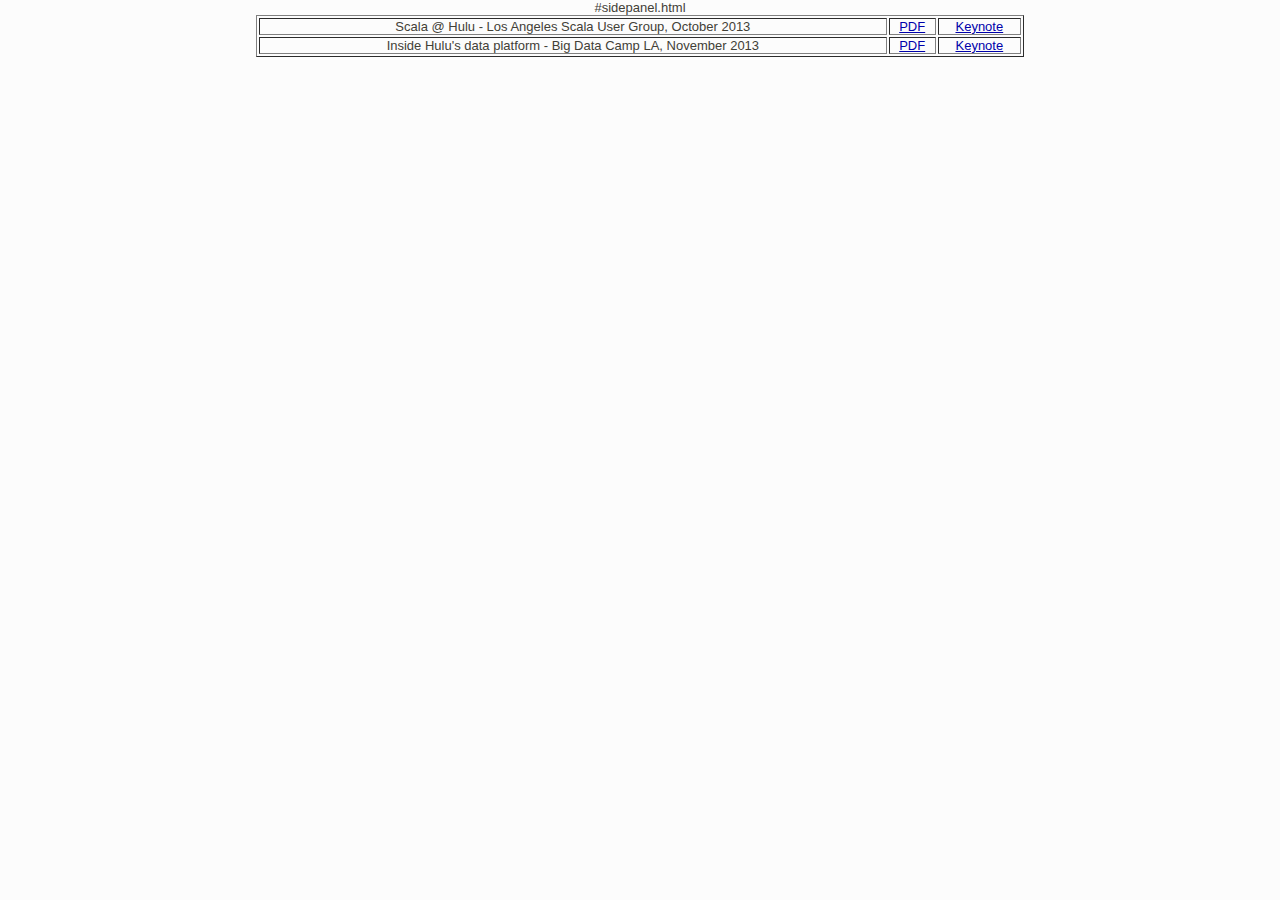
==== presentations.html @ e6f073c1 "Added presentations" ====
<!DOCTYPE html>
<head>
<link rel="stylesheet" type="text/css" href="homepage.css">
</head>
<body>
  #sidepanel.html
  <div id="maincontent" style="width:60%;margin:0px auto">
    <table style="width:100%" border="1">
      <tr>
	<td>Scala @ Hulu - Los Angeles Scala User Group, October 2013</td>
        <td><a href="presentations/ScalaAtHulu.pdf">PDF</a></td>
	<td><a href="presentations/ScalaAtHulu.key">Keynote</a></td>
      </tr>
      <tr>
	<td>Inside Hulu's data platform - Big Data Camp LA, November 2013</td>
	<td><a href="presentations/HulusMetricsPlatform_BDCLA2013.pdf">PDF</a></td>
	<td><a href="presentations/HulusMetricsPlatform_BDCLA2013.key">Keynote</a></td>
      </tr>
      </table>
  </div>

</body>
</html>
---- homepage.css ----
/*****************************************************************************/
/*
/* Common
/*
/*****************************************************************************/

/* Global Reset */

* {
  margin: 0;
  padding: 0;
}

html, body {
  height: 100%;
}

body {
  background:#fcfcfc;
  font-family: 'pt sans',arial,helvetica,sans-serif !important;
  text-align: center;
  color: #424037;
  font-size: 13px;
}

h1, h2, h3, h4, h5, h6 {
  font-size: 100%;
}

h1 {
  margin-bottom: 1em;
}

h1 {
  font-size: 22px;

}

h2 {
  font-size: 15px;
}

p {
  margin: 1em 0;
}

a {
  color: #00a;
}

#post a {
  text-decoration: none;
  color:  #BC7134;
}

.dsq-comment-header a{
  color: #666;
}

#dsq-global-toolbar, #dsq-footer, .dsq-trackback-url, .dsq-brlink, #dsq-account-dropdown{
  display: none;
}


a:hover {
  color: black;
}

/*
a:visited {
  color: #a0a;
}
*/

table {
  font-size: inherit;
  font: 100%;
}

/*****************************************************************************/
/*
/* Home
/*
/*****************************************************************************/

ul.posts {
  list-style-type: none;
  margin-bottom: 2em;
}

  ul.posts li {
    line-height: 1.75em;
  }

  ul.posts span {
    color: #aaa;
    font-family: Monaco, "Courier New", monospace;
    font-size: 80%;
  }

/*****************************************************************************/
/*
/* Site
/*
/*****************************************************************************/

.site {
  font-size: 110%;
  text-align: justify;
  /*width: 45em;*/
  width: 90%;
  max-width: 800px;
  margin: 3em auto 2em auto;
  line-height: 1.5em;
}

.title {
  color: #a00;
  font-weight: bold;
  margin-bottom: 2em;

}

  .site .title a {
    color: #a00;
    text-decoration: none;
    color: #999;
    font-size: 2em;
    
  }

  .site .title .description{
    color: #999;
    font-size: 16px;
  }

  .site .title a:hover {
    color: black;
  }

  .site .title a.extra {
    color: #aaa;
    text-decoration: none;
    margin-left: 1em;
  }

  .site .title a.extra:hover {
    color: black;
  }

  .site .meta {
    color: #aaa;
  }

  .site .footer {
    font-size: 80%;
    color: #666;
    border-top: 4px solid #eee;
    margin-top: 2em;
    overflow: hidden;
  }

    .site .footer .contact {
      float: left;
      margin-right: 3em;
    }

      .site .footer .contact a {
        color: #8085C1;
      }

    .site .footer .rss {
      margin-top: 1.1em;
      margin-right: -.2em;
      float: right;
    }

      .site .footer .rss img {
        border: 0;
      }

/*****************************************************************************/
/*
/* Posts
/*
/*****************************************************************************/

#post {

}

  /* standard */

  #post pre {
    border: 1px solid #ddd;
    background-color: #eef;
    padding: 0 .4em;
  }

  #post ul,
  #post ol {
    margin-left: 1.35em;
  }

  #post code {
    border: 1px solid #ddd;
    background-color: #eef;
    font-size: 85%;
    padding: 0 .2em;
  }

    #post pre code {
      border: none;
    }

  /* terminal */

  #post pre.terminal {
    border: 1px solid black;
    background-color: #333;
    color: white;
  }

  #post pre.terminal code {
    background-color: #333;
  }

#related {
  margin-top: 2em;
}

  #related h2 {
    margin-bottom: 1em;
  }

 #post pre {
    background: #F7F7ED;
    border: 1px solid #DFE0CD;
    border-bottom-left-radius: 5px 5px;
    border-bottom-right-radius: 5px 5px;
    border-top-left-radius: 5px 5px;
    border-top-right-radius: 5px 5px;
    color: #333;
    padding: 10px;
    font: normal normal normal 9pt/normal Monaco, 'Courier New', monospace;
    margin: 1em 0px;
    white-space: pre-wrap;
} 

ol.rounded > li {
  position: relative;
  margin: 0 0 1.5em 1.5em;
  padding: 4px 8px;
  list-style: none;
  display: list-item !important;
  text-align: -webkit-match-parent;
}

ol.rounded > li::before{
  background: #BBB;
  box-sizing: border-box;
  -moz-box-sizing: border-box;
  -webkit-box-sizing: border-box;
  border-radius: 20px;
  -moz-border-radius: 20px;
  -webkit-border-radius: 20px;
  color: white;
  content: counter(li);
  counter-increment: li;
  font-size: .75em;
  left: -2.1em;
  position: absolute;
  top: .15em;
  margin: 0;
  padding: 2px 2px 0;
  text-align: center;
  width: 1.85em;
  line-height: 1.25em;
}

.num {
  font-family: ProximaNovaRgBold,'Helvetica Neue', Helvetica, Arial;
  font-size: .9em;
  background:#f1f1f1;
  padding: 5px 6px;
  text-align: center;
  width: 20px;
  border-radius: 80px;
  border: 2px solid #aaa;
  color: #888;
  float: right;
  margin-top: 0px;
  position: relative;
  margin-right: 10px;
  float:left;
}

input.big{
  border: 1px solid #CCC;
  border-top: 1px solid #999;
  border-radius: 3px;
  -moz-border-radius: 3px;
  -webkit-border-radius: 3px;
  font-size: 14px;
  height: 18px;
  margin: 0 auto 15px;
  padding: 5px;
  width: 300px;
  margin-left:10px;
  color:#666;
}

.centered {
    margin: 0px auto;
    text-align: left
    width: 60%
}
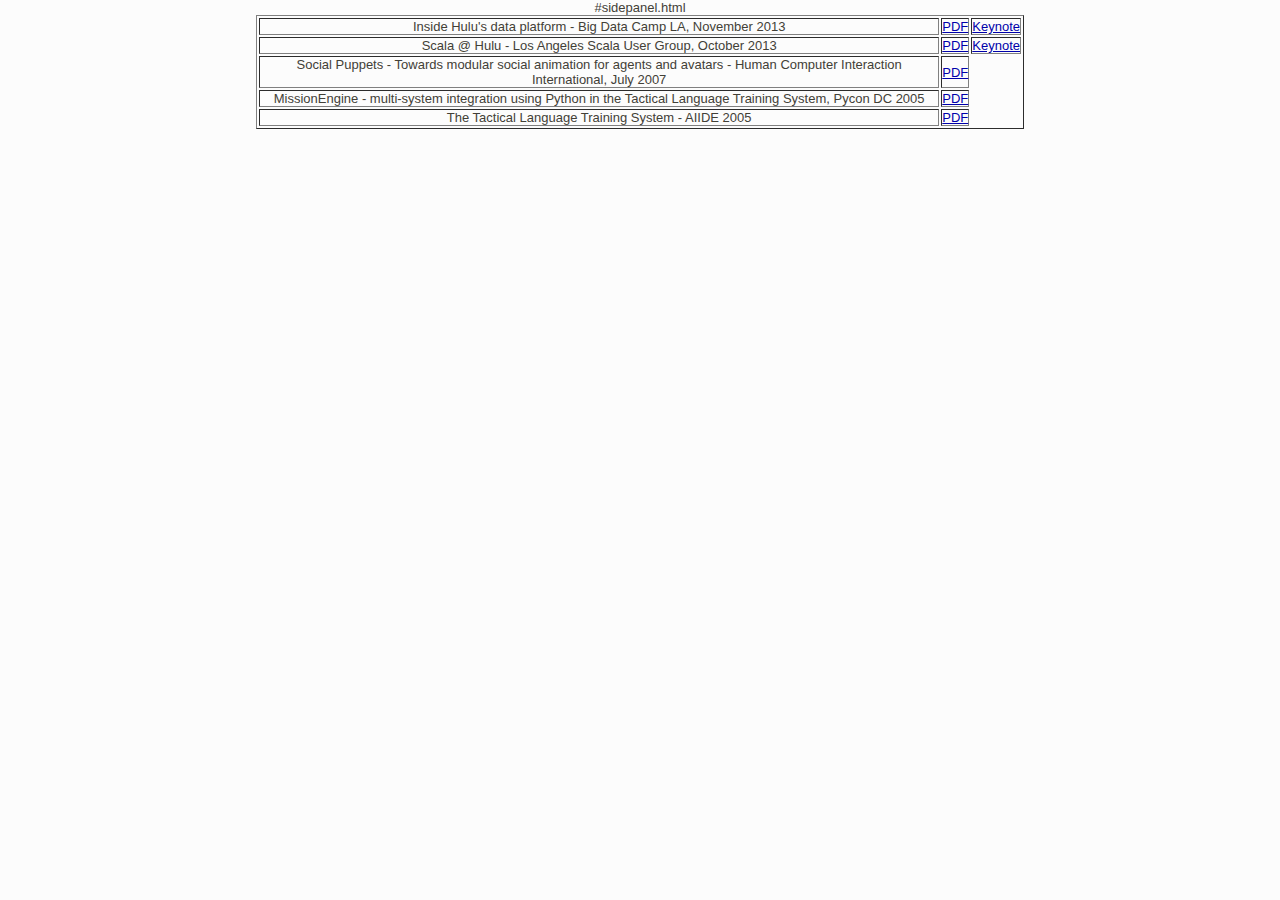
==== commit d6808779: "Updated with image" ====
--- a/presentations.html
+++ b/presentations.html
@@ -5,16 +5,28 @@
 <body>
   #sidepanel.html
   <div id="maincontent" style="width:60%;margin:0px auto">
-    <table style="width:100%" border="1">
+    <table style="width:100%" border="1">     
+      <tr>
+	<td>Inside Hulu's data platform - Big Data Camp LA, November 2013</td>
+	<td><a href="presentations/HulusMetricsPlatform_BDCLA2013.pdf">PDF</a></td>
+	<td><a href="presentations/HulusMetricsPlatform_BDCLA2013.key">Keynote</a></td>
+      </tr>
       <tr>
 	<td>Scala @ Hulu - Los Angeles Scala User Group, October 2013</td>
         <td><a href="presentations/ScalaAtHulu.pdf">PDF</a></td>
 	<td><a href="presentations/ScalaAtHulu.key">Keynote</a></td>
       </tr>
       <tr>
-	<td>Inside Hulu's data platform - Big Data Camp LA, November 2013</td>
-	<td><a href="presentations/HulusMetricsPlatform_BDCLA2013.pdf">PDF</a></td>
-	<td><a href="presentations/HulusMetricsPlatform_BDCLA2013.key">Keynote</a></td>
+	<td>Social Puppets - Towards modular social animation for agents and avatars - Human Computer Interaction International, July 2007</td>
+        <td><a href="presentations/SocialPuppets.pdf">PDF</a></td>
+      </tr>
+      <tr>
+	<td>MissionEngine - multi-system integration using Python in the Tactical Language Training System, Pycon DC 2005</td>
+        <td><a href="presentations/MissionEngine.pdf">PDF</a></td>
+      </tr>
+      <tr>
+	<td>The Tactical Language Training System - AIIDE 2005</td>
+        <td><a href="presentations/TLTSAIIDE.pdf">PDF</a></td>
       </tr>
       </table>
   </div>
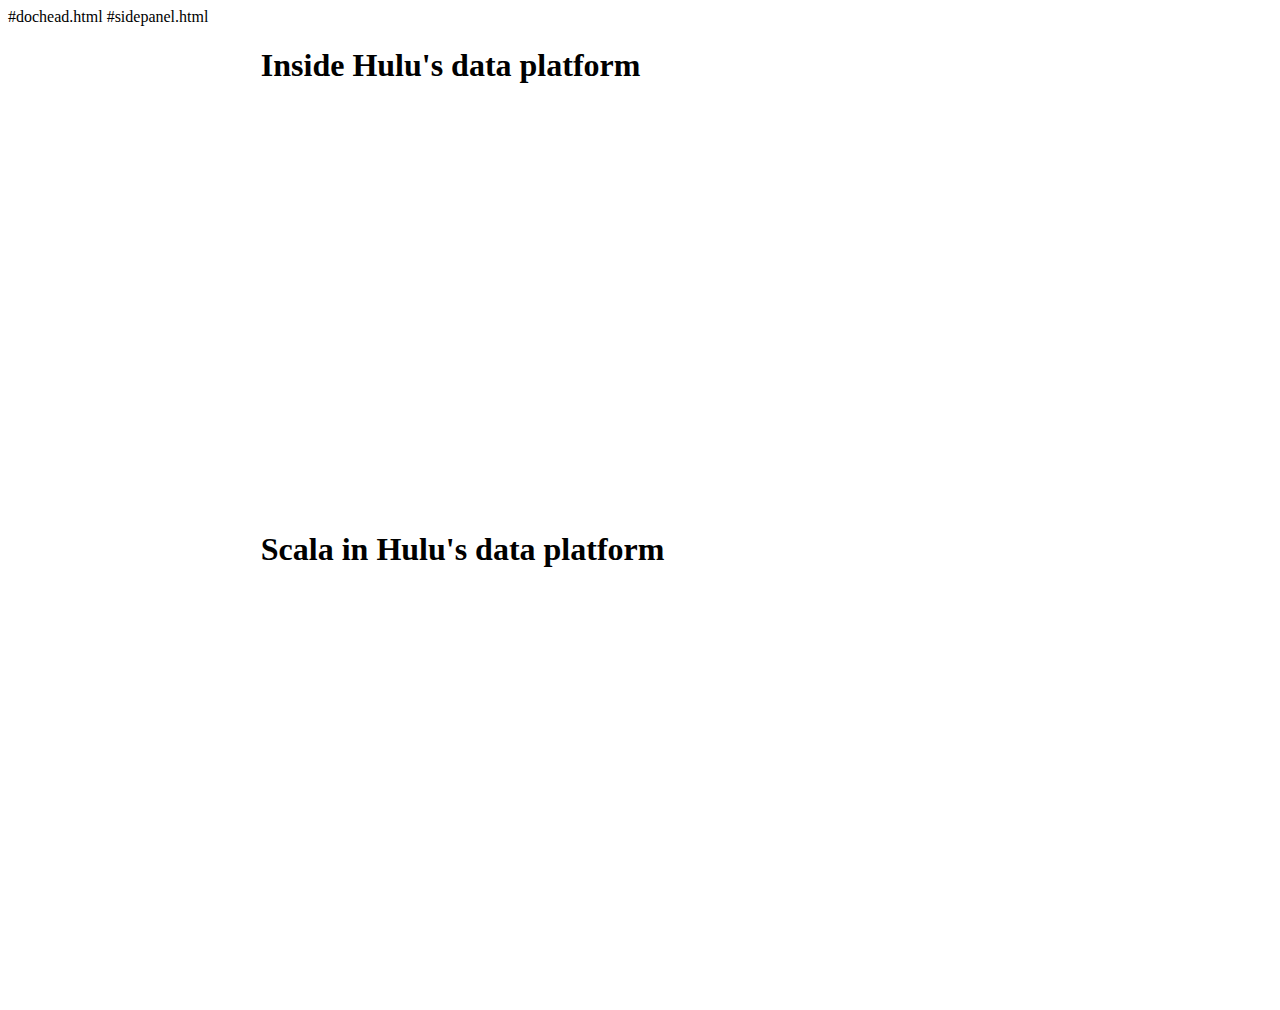
==== commit fd9a7408: "Updated layout" ====
--- a/presentations.html
+++ b/presentations.html
@@ -1,34 +1,16 @@
 <!DOCTYPE html>
-<head>
-<link rel="stylesheet" type="text/css" href="homepage.css">
-</head>
+#dochead.html
 <body>
   #sidepanel.html
   <div id="maincontent" style="width:60%;margin:0px auto">
-    <table style="width:100%" border="1">     
-      <tr>
-	<td>Inside Hulu's data platform - Big Data Camp LA, November 2013</td>
-	<td><a href="presentations/HulusMetricsPlatform_BDCLA2013.pdf">PDF</a></td>
-	<td><a href="presentations/HulusMetricsPlatform_BDCLA2013.key">Keynote</a></td>
-      </tr>
-      <tr>
-	<td>Scala @ Hulu - Los Angeles Scala User Group, October 2013</td>
-        <td><a href="presentations/ScalaAtHulu.pdf">PDF</a></td>
-	<td><a href="presentations/ScalaAtHulu.key">Keynote</a></td>
-      </tr>
-      <tr>
-	<td>Social Puppets - Towards modular social animation for agents and avatars - Human Computer Interaction International, July 2007</td>
-        <td><a href="presentations/SocialPuppets.pdf">PDF</a></td>
-      </tr>
-      <tr>
-	<td>MissionEngine - multi-system integration using Python in the Tactical Language Training System, Pycon DC 2005</td>
-        <td><a href="presentations/MissionEngine.pdf">PDF</a></td>
-      </tr>
-      <tr>
-	<td>The Tactical Language Training System - AIIDE 2005</td>
-        <td><a href="presentations/TLTSAIIDE.pdf">PDF</a></td>
-      </tr>
-      </table>
+    <h1>Inside Hulu's data platform</h1>
+    <p>
+    <iframe src="http://www.slideshare.net/slideshow/embed_code/32443184" width="476" height="400" frameborder="0" marginwidth="0" marginheight="0" scrolling="no"></iframe>
+   </p>
+    <h1>Scala in Hulu's data platform</h1>
+    <p>
+    <iframe src="http://www.slideshare.net/slideshow/embed_code/32442941" width="476" height="400" frameborder="0" marginwidth="0" marginheight="0" scrolling="no"></iframe>
+    </p>
   </div>
 
 </body>
